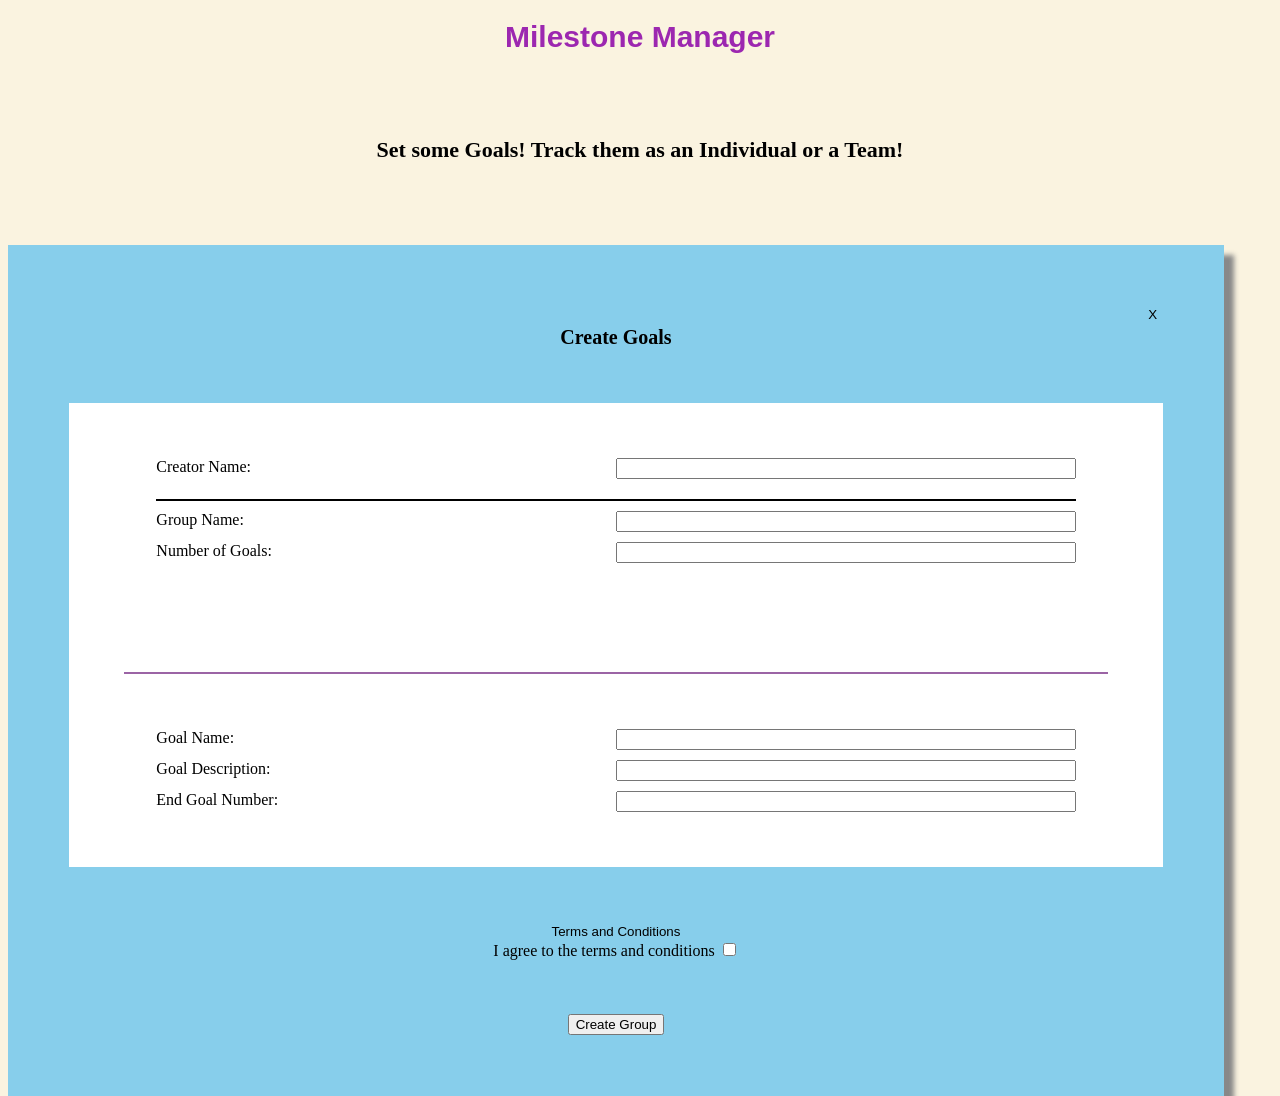
==== group_goal_tracker/milestone_manager.html @ 07d246ce "creation of the first page and goal creation" ====
<!DOCTYPE html>
<html lang="en">
<head>
    <meta charset="UTF-8">
    <meta name="viewport" content="width=device-width, initial-scale=1.0">
    <title>Group Goal Tracker</title>
    <link rel="stylesheet" href="milestone_manager.css">
    <script src="milestone_manager.js" defer></script>

</head>
<body>
    <header>
        <h1>Milestone Manager</h1>
        <div class="small_header">
            <h2>Set some Goals! Track them as an Individual or a Team!</h2>
        </div>
    </header>

    <div id="creatingGroup" class="groupCreation ">

        <form class="groupForm">
            <h3>Create Goals</h3>
            <button id="closeButton" class="close">X</button>
            <div class="design">
                <div id="groupInfo" class="creatorInfo">
                    <label for="creator_name">Creator Name: </label> <input id="group_name" type="text">

                    
                    <div class="spacing"></div> 
                    
                    <label for="group_name">Group Name: </label> <input id="group_name" type="text">
                    <label for="number_of_goals">Number of Goals: </label> <input id="number_of_goals" type="number" min="1"> 

                </div>
                <div id ="goalContainer" class="goalcontainer">
                    <div id="goalnum" class="goal">
                        <label for="goal_name">Goal Name: </label> <input id="goal_name" type="text" required>
                        <label for="goal_description">Goal Description: </label> <input id="goal_description" type="text">
                        <label for="goal_points">End Goal Number: </label> <input id="goal_points" type="number" min="1" required>
                    </div>
                </div>
            </div>
            
            <div class="agree">
                <a href="https://www.youtube.com/watch?v=dQw4w9WgXcQ"><button class="terms">Terms and Conditions</button></a> 
                <div></div>
                <label for="agree">I agree to the terms and conditions</label>
                <input type="checkbox" id="agree" name="agreement">
            </div>
            
            <button id="finalCreateGroup" class="finalCreateButton" type="submit">Create Group</button>
        </form>
    </div>

    <main>
        <div class="card">

            <h3>Enter Group Code</h3>
            <div class="code">
                <input id="groupCode" class="groupCodeInput" type="text" required>
                <button class="enter" type="submit">Enter</button>
            </div>

            <div class="creatGroup">
                <button id="createGroup" class="create">Create Group</button>
            </div>
        </div>
    </main>

    <footer>
        <p>Copyright &copy; 2024. All Rights Reserved. </p>
        <p>Creator: <a href="https://www.linkedin.com/in/tavarzjulio/"><button class="creator"> Julio Tavarez</p></button></a>
    </footer>
</body>
</html>
---- group_goal_tracker/milestone_manager.css ----
body{
    background-color: #FAF3E0;
    height: 100vh;
    ;
}

h1{
    color: #9C27B0;
    text-align: center;
    font-size: 30px;
    font-family: 'Gill Sans', 'Gill Sans MT', Calibri, 'Trebuchet MS', sans-serif;
}
h2{
    color: #000000;
    text-align: center;
    font-size: 22px;
    padding: 5% 5% 5% 5%;
 
}

.card{
    height: fit-content;
    background-color: #FFFFFF;
    margin: 5% 5% 5% 5%;
    padding: 5% 5% 5% 5%;

    box-shadow: 10px 10px 5px #888888;
    text-align: center;
}
h3{
    font-size: 20px;
}
.code{
    grid-template-columns: 10% 80% 10%;
    grid-template-rows: 1fr 1fr;
    display: grid;
    border-bottom:2px solid #000000;

    margin-bottom: 10%;
}

.groupCodeInput{
    width: 90%;
    height: 20px;
    grid-area: 1/2/2/2;
    padding:5%;
    border-radius: 5px;

}
.enter{
    grid-area: 2/2/2/2;
    margin-top: 5%;
    margin-bottom: 5%;    
    width:100%;
    background-color: #9b64a5;
    height: 30px;
    border-radius: 5px;
}

.creator{
    border: none;
    background-color: #FAF3E0;
}

.create{
    background-color: #87CEEB;
    width: 80%;
    height:30px;
    border-radius: 5px;
}

.hide{
    display: none;
}
form{
    background-color: #87CEEB;
    text-align: center;
    padding: 5% 5% 5% 5%;
    box-shadow: 10px 10px 5px #888888;
}
.creatorInfo{
    grid-template-columns: 1fr 1fr;
    display: grid;

    text-align: start;
    row-gap: 10px;
    padding: 5% 3% 5% 3%;
    margin: 5% 5% 5% 5%;



    
}

.goal{
    grid-template-columns: 1fr 1fr;
    display: grid;
    background-color: #ffffff;
    text-align: start;
    row-gap: 10px;
    padding: 5% 3% 5% 3%;
    margin: 5% 5% 5% 5%;
    border-top: #9b64a5 solid 2px;
}


.spacing{
    height: 10px;
    grid-column-start: 1;
    grid-column-end: span 2;
    border-bottom: #000000 solid 2px;
}

.design{
    background-color: #ffffff;
}

.terms{
 border: none;
 background-color: #87CEEB;
}
.terms:active{
    color:#9b64a5;
}

.agree{
    margin-bottom: 5%;
}

.card{
    position: relative;
    z-index: 1
}
.groupCreation{
    position: absolute;
    z-index: 2;
    width: 95%;
}

.close{
    position: absolute;
    z-index: 3;
    right: 0;
    top: 0;
    margin: 5% 5% 5% 5%;
    background-color: #87CEEB;
    border:none;
}

@media screen and (min-width: 750px) {
    body{
        
    }
    
}
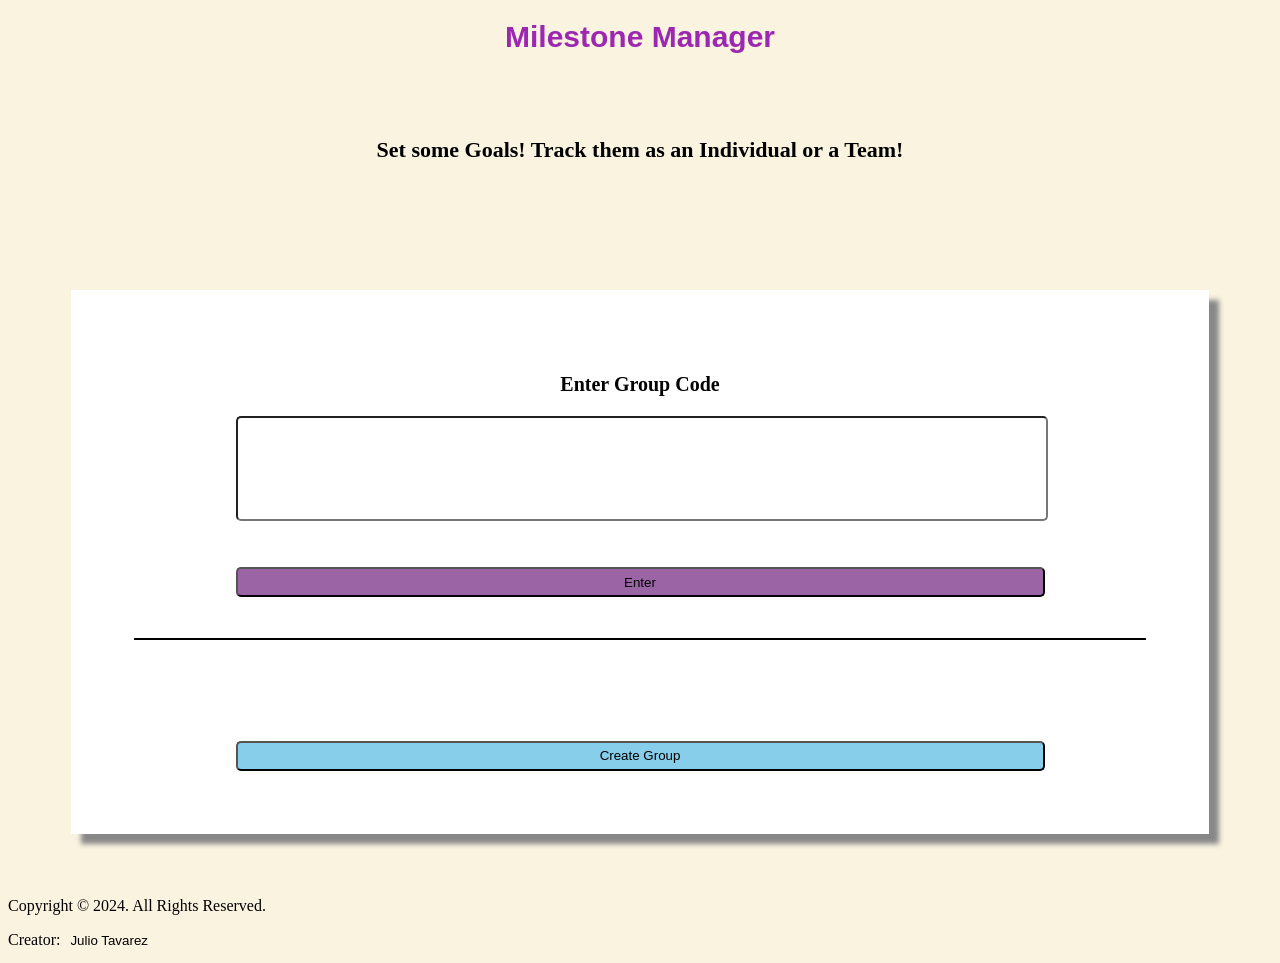
==== commit 534e4694: "adding a hide to hidden form" ====
--- a/group_goal_tracker/milestone_manager.html
+++ b/group_goal_tracker/milestone_manager.html
@@ -16,7 +16,7 @@
         </div>
     </header>
 
-    <div id="creatingGroup" class="groupCreation ">
+    <div id="creatingGroup" class="groupCreation hide">
 
         <form class="groupForm">
             <h3>Create Goals</h3>
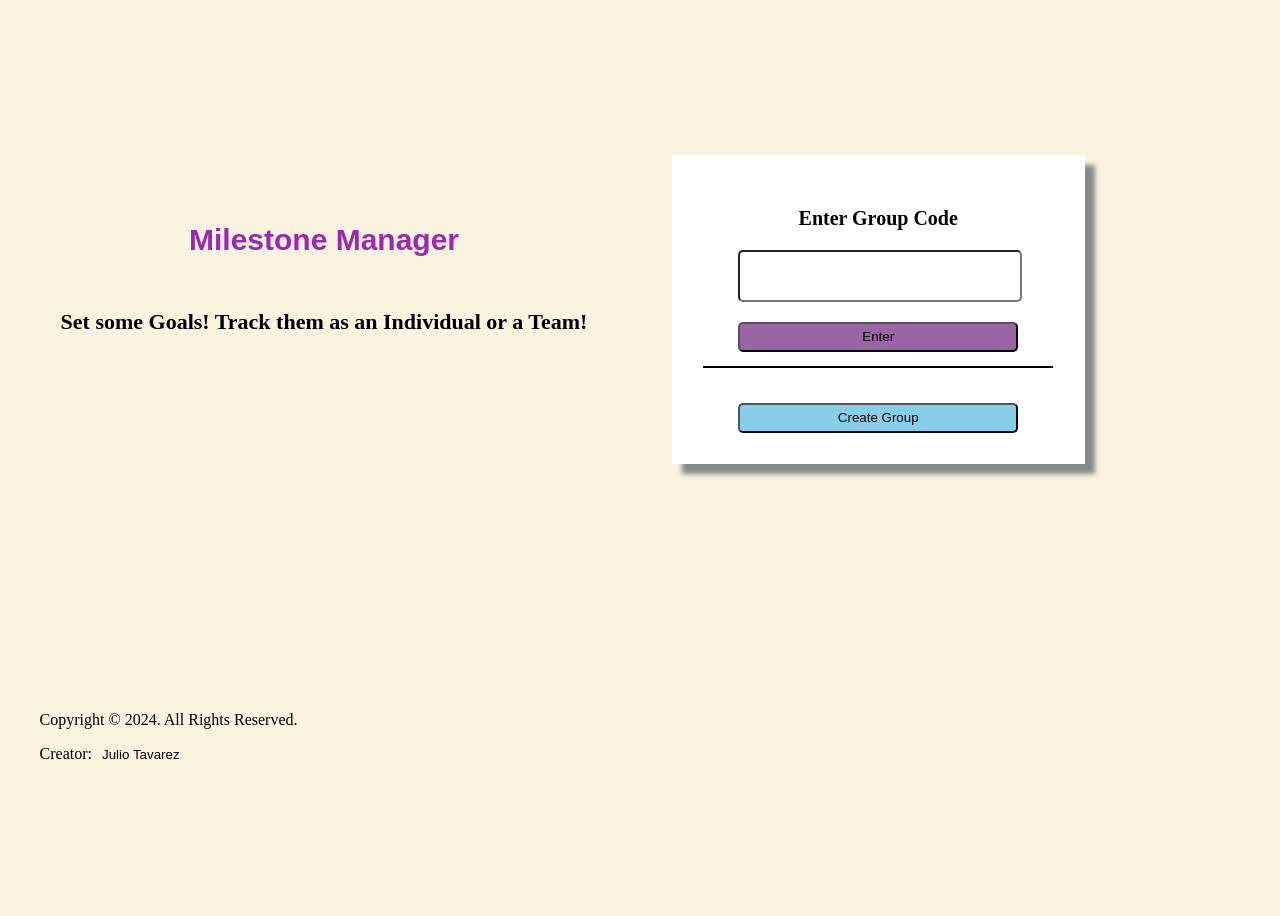
==== commit 350391d9: "creating second page" ====
--- a/group_goal_tracker/milestone_manager.html
+++ b/group_goal_tracker/milestone_manager.html
@@ -53,7 +53,7 @@
     </div>
 
     <main>
-        <div class="card">
+        <div class="card" id="card">
 
             <h3>Enter Group Code</h3>
             <div class="code">
@@ -68,8 +68,8 @@
     </main>
 
     <footer>
-        <p>Copyright &copy; 2024. All Rights Reserved. </p>
-        <p>Creator: <a href="https://www.linkedin.com/in/tavarzjulio/"><button class="creator"> Julio Tavarez</p></button></a>
+        <p>Copyright &copy; 2024. All Rights Reserved.</p>
+        <p id="pageCreatorName" class="pageCreatorname">Creator: <a href="https://www.linkedin.com/in/tavarzjulio/"><button class="creator"> Julio Tavarez</p></button></a>
     </footer>
 </body>
 </html>
--- a/group_goal_tracker/milestone_manager.css
+++ b/group_goal_tracker/milestone_manager.css
@@ -2,6 +2,9 @@
     background-color: #FAF3E0;
     height: 100vh;
     ;
+    display:flex;
+    flex-direction: column;
+    align-items: center;
 }
 
 h1{
@@ -23,7 +26,8 @@
     background-color: #FFFFFF;
     margin: 5% 5% 5% 5%;
     padding: 5% 5% 5% 5%;
-
+    min-width: 250px;
+    max-width: 350px;
     box-shadow: 10px 10px 5px #888888;
     text-align: center;
 }
@@ -132,24 +136,56 @@
     z-index: 1
 }
 .groupCreation{
-    position: absolute;
+    position: relative;
     z-index: 2;
     width: 95%;
+    max-width: 350px;
+    padding-left: 10vw;
+    padding-right: 10vw;
+
 }
 
 .close{
     position: absolute;
+    top: 0;
     z-index: 3;
-    right: 0;
-    top: 0;
-    margin: 5% 5% 5% 5%;
+    right: 80px;
+    
+    
+    margin: 5%;
+    border:none;
+    padding-right: 0px;
+    width: 5px;
     background-color: #87CEEB;
-    border:none;
 }
 
 @media screen and (min-width: 750px) {
     body{
+        grid-template-columns: 1fr 1fr;
+        display: grid;
+    }
+
+
+    main{
+        margin-top: 5%;
+    }
+
+    footer{
+        grid-area: 2/1/2/1;
+        margin: 5% 5% 5% 5%;
+    }
+    .groupCreation{
+        min-width: 350px;
+        width: 70%;
+        height: 70%;
+        position: relative;
+        margin-top: 5%;
+        padding-left: 10vw;
         
     }
-    
+
+    .close{
+        right: 130px;
+    }
+
 }
